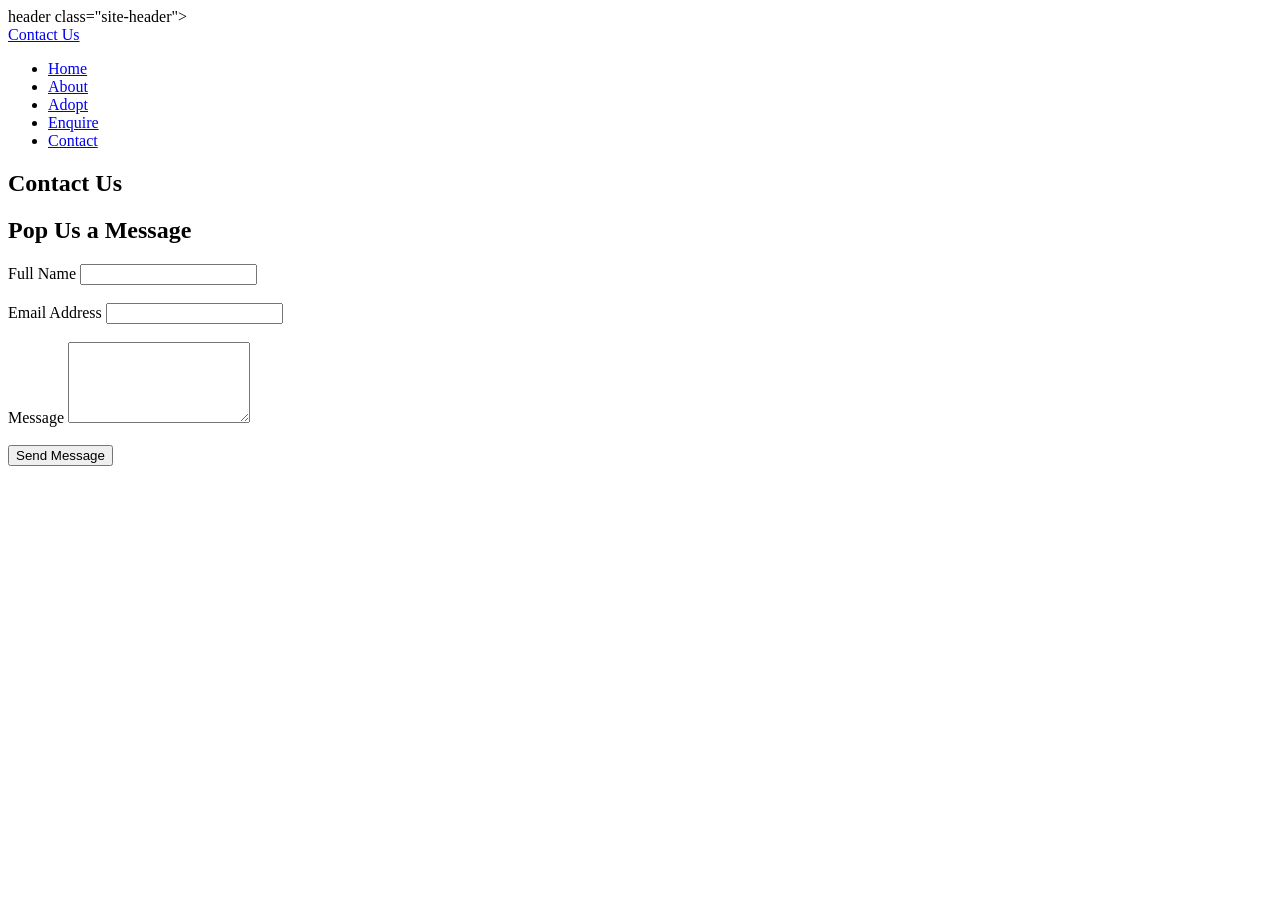
==== contact.html @ 763f2a48 "added map and contact page" ====
<!DOCTYPE html>
<html lang="en">
<head>
    <meta charset="UTF-8">
    <meta name="viewport" content="width=<device-width>, initial-scale=1.0">
    <title>Contact Page</title>
</head>
<body>
   header class="site-header">
          <div class="logo">
             <a href="index.html">Contact Us</a>
        </div>
           
        
          <nav class="main-navigation">
             <ul>
                <li><a href="index.html">Home</a></li>
                <li><a href="about.html">About</a></li>
                <li><a href="adopt.html">Adopt</a></li>
                <li><a href="enquiry.html">Enquire</a></li>
                <li><a href="contact.html">Contact</a></li>
                
             </ul>
          </nav>
      </header>

      <main>
        <section class="page-heading">
            <h1>Contact Us</h1>
        </section>

            
         

            <!-- Contact Form -->
             <section class="contact-form">
             <h2>Pop Us a Message</h2>
             <form action="#" method="post">
                     
                    <label for="contact-name">Full Name</label>
                    <input type="text" id="contact-name" required>
                    <br>
                    <br>

                    <label for="contact-email">Email Address</label>
                    <input type="email" id="contact-email" name="contact-email" required>
                    <br>
                    <br>

                    <label for="contact-message">Message</label>
                    <textarea id="contact-message" name="contact-message" rows="5" required></textarea>
                    <br>
                    <br>

                    <button type="submit">Send Message</button>
                    <!-- (IIE, 2026) -->

             </form>
         </section>
         </section>

         <section class="locations-map">

            <iframe
                src="https://www.google.com/maps/embed?pb=!1m18!1m12!1m3!1d13243.738101598396!2d18.377499226806535!3d-33.91708466469644!2m3!1f0!2f0!3f0!3m2!1i1024!2i768!4f13.1!3m3!1m2!1s0x1dcc6723b909eb97%3A0xdb4d686542982908!2sSea%20Point%2C%20Cape%20Town%2C%208005!5e0!3m2!1sen!2sza!4v1788351424936!5m2!1sen!2sza"
               width="100%"
               height="400"
               style="border:0;"
               allowfullscreen=""
               loading="lazy"
               referrerpolicy="strict-origin-when-cross-origin">
            </iframe
        
                

        >


      </main>
    
</body>
</html>
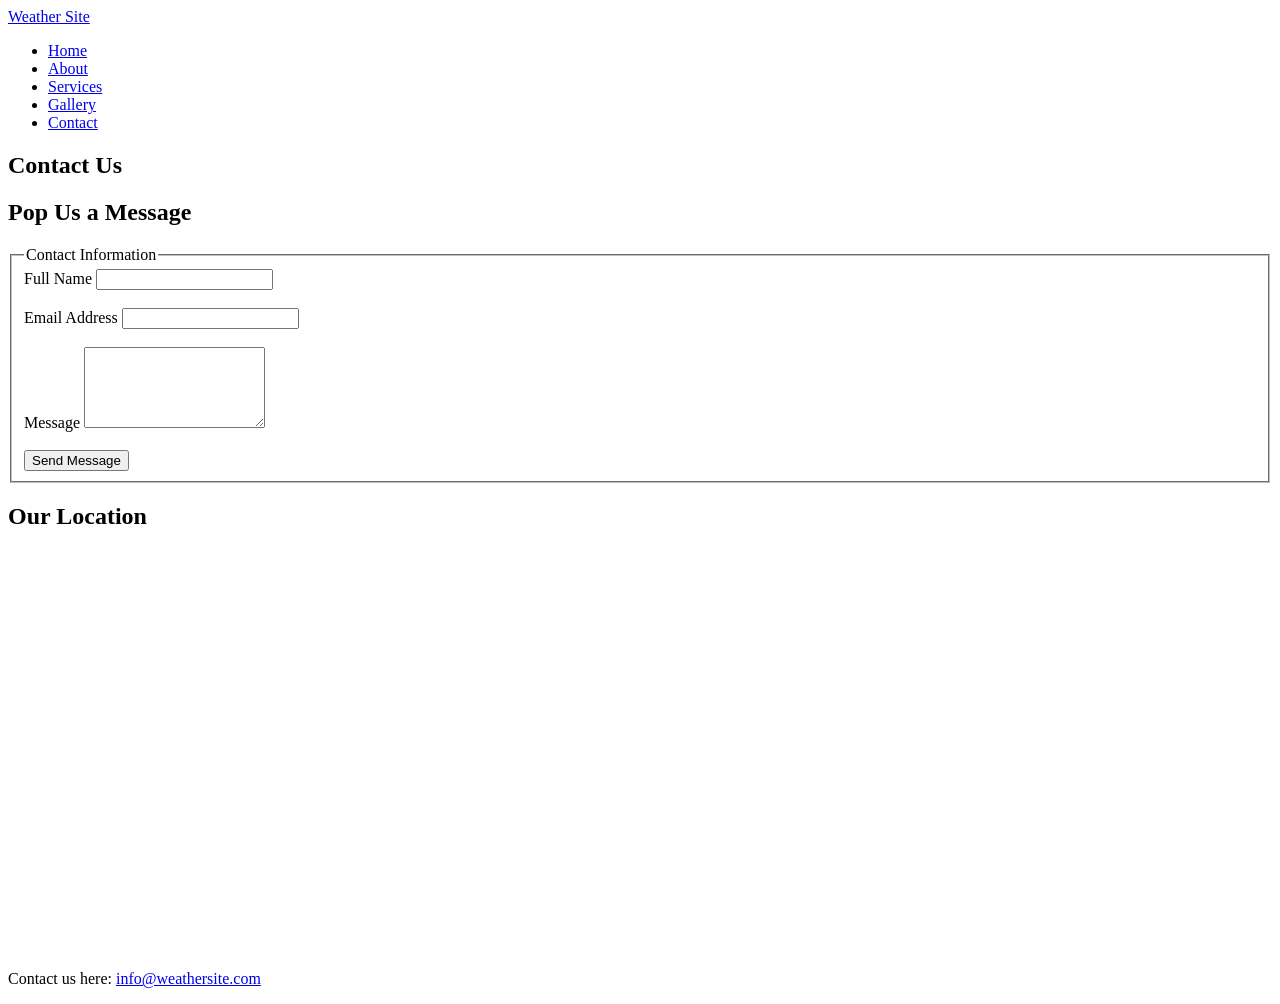
==== commit c23321d0: "fixing errors" ====
--- a/contact.html
+++ b/contact.html
@@ -3,80 +3,76 @@
 <head>
     <meta charset="UTF-8">
     <meta name="viewport" content="width=<device-width>, initial-scale=1.0">
-    <title>Contact Page</title>
+    <title>Contact Us - Weather Site</title>
 </head>
 <body>
-   header class="site-header">
-          <div class="logo">
-             <a href="index.html">Contact Us</a>
+  <!-- Header and Navigation -->
+    <header class="site-header">
+        <div class="logo">
+            <a href="index.html">Weather Site</a>
         </div>
-           
         
-          <nav class="main-navigation">
-             <ul>
+        <nav class="main-navigation">
+            <ul>
                 <li><a href="index.html">Home</a></li>
                 <li><a href="about.html">About</a></li>
-                <li><a href="adopt.html">Adopt</a></li>
-                <li><a href="enquiry.html">Enquire</a></li>
+                <li><a href="services.html">Services</a></li>
+                <li><a href="gallery.html">Gallery</a></li>
                 <li><a href="contact.html">Contact</a></li>
-                
-             </ul>
-          </nav>
-      </header>
+            </ul>
+        </nav>
+        
+    </header>
 
-      <main>
+    <main>
         <section class="page-heading">
             <h1>Contact Us</h1>
         </section>
 
-            
-         
+        <!-- Contact Form -->
+        <section class="contact-form">
+            <h2>Pop Us a Message</h2>
+            <form action="#" method="post">
+                <fieldset>
+                    <legend>Contact Information</legend>
 
-            <!-- Contact Form -->
-             <section class="contact-form">
-             <h2>Pop Us a Message</h2>
-             <form action="#" method="post">
-                     
                     <label for="contact-name">Full Name</label>
-                    <input type="text" id="contact-name" required>
-                    <br>
-                    <br>
+                    <input type="text" id="contact-name" name="contact-name" required>
+                    <br><br>
 
                     <label for="contact-email">Email Address</label>
                     <input type="email" id="contact-email" name="contact-email" required>
-                    <br>
-                    <br>
+                    <br><br>
 
                     <label for="contact-message">Message</label>
                     <textarea id="contact-message" name="contact-message" rows="5" required></textarea>
-                    <br>
-                    <br>
+                    <br><br>
 
                     <button type="submit">Send Message</button>
-                    <!-- (IIE, 2026) -->
+                </fieldset>
+            </form>
+        </section>
 
-             </form>
-         </section>
-         </section>
-
-         <section class="locations-map">
-
+        <!-- Map Section -->
+        <section class="locations-map">
+            <h2>Our Location</h2>
             <iframe
                 src="https://www.google.com/maps/embed?pb=!1m18!1m12!1m3!1d13243.738101598396!2d18.377499226806535!3d-33.91708466469644!2m3!1f0!2f0!3f0!3m2!1i1024!2i768!4f13.1!3m3!1m2!1s0x1dcc6723b909eb97%3A0xdb4d686542982908!2sSea%20Point%2C%20Cape%20Town%2C%208005!5e0!3m2!1sen!2sza!4v1788351424936!5m2!1sen!2sza"
-               width="100%"
-               height="400"
-               style="border:0;"
-               allowfullscreen=""
-               loading="lazy"
-               referrerpolicy="strict-origin-when-cross-origin">
-            </iframe
-        
-                
+                width="100%"
+                height="400"
+                style="border:0;"
+                allowfullscreen=""
+                loading="lazy"
+                referrerpolicy="strict-origin-when-cross-origin">
+            </iframe>
+        </section>
+    </main>
 
-        >
+    <!-- Footer Section -->
+    <footer>
+        <p>Contact us here: <a href="mailto:info@weathersite.com">info@weathersite.com</a></p>
+    
+    </footer>
 
-
-      </main>
-    
 </body>
 </html>
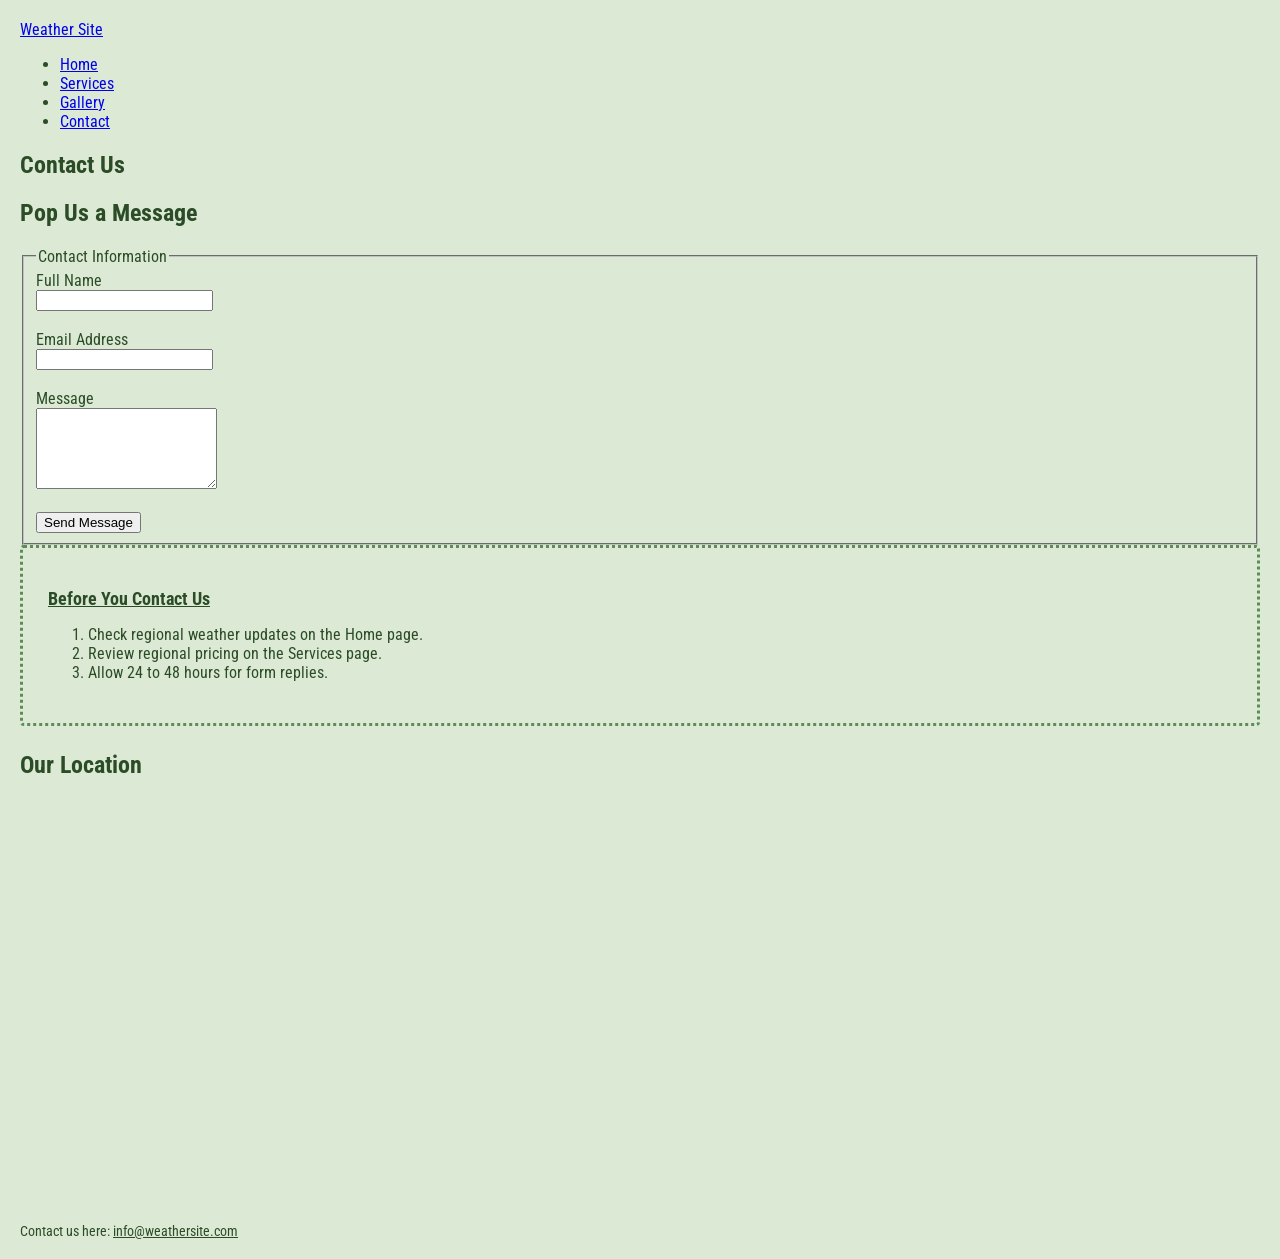
==== commit f9621c0d: "added css" ====
--- a/contact.html
+++ b/contact.html
@@ -2,58 +2,61 @@
 <html lang="en">
 <head>
     <meta charset="UTF-8">
-    <meta name="viewport" content="width=<device-width>, initial-scale=1.0">
+    <meta name="viewport" content="width=device-width, initial-scale=1.0">
     <title>Contact Us - Weather Site</title>
+    <link rel="stylesheet" href="styles.css">
 </head>
-<body>
-  <!-- Header and Navigation -->
+<body class="body">
+
     <header class="site-header">
         <div class="logo">
             <a href="index.html">Weather Site</a>
         </div>
-        
         <nav class="main-navigation">
             <ul>
                 <li><a href="index.html">Home</a></li>
-                <li><a href="about.html">About</a></li>
                 <li><a href="services.html">Services</a></li>
                 <li><a href="gallery.html">Gallery</a></li>
                 <li><a href="contact.html">Contact</a></li>
             </ul>
         </nav>
-        
     </header>
 
     <main>
-        <section class="page-heading">
+        <section>
             <h1>Contact Us</h1>
         </section>
 
-        <!-- Contact Form -->
         <section class="contact-form">
             <h2>Pop Us a Message</h2>
             <form action="#" method="post">
                 <fieldset>
                     <legend>Contact Information</legend>
 
-                    <label for="contact-name">Full Name</label>
-                    <input type="text" id="contact-name" name="contact-name" required>
-                    <br><br>
+                    <label for="contact-name">Full Name</label><br>
+                    <input type="text" id="contact-name" name="contact-name" required><br><br>
 
-                    <label for="contact-email">Email Address</label>
-                    <input type="email" id="contact-email" name="contact-email" required>
-                    <br><br>
+                    <label for="contact-email">Email Address</label><br>
+                    <input type="email" id="contact-email" name="contact-email" required><br><br>
 
-                    <label for="contact-message">Message</label>
-                    <textarea id="contact-message" name="contact-message" rows="5" required></textarea>
-                    <br><br>
+                    <label for="contact-message">Message</label><br>
+                    <textarea id="contact-message" name="contact-message" rows="5" required></textarea><br><br>
 
                     <button type="submit">Send Message</button>
                 </fieldset>
             </form>
         </section>
 
-        <!-- Map Section -->
+        <!-- Triggers your ol.contact-list styles from styles.css -->
+        <section class="report1">
+            <h2>Before You Contact Us</h2>
+            <ol class="contact-list">
+                <li>Check regional weather updates on the Home page.</li>
+                <li>Review regional pricing on the Services page.</li>
+                <li>Allow 24 to 48 hours for form replies.</li>
+            </ol>
+        </section>
+
         <section class="locations-map">
             <h2>Our Location</h2>
             <iframe
@@ -68,10 +71,8 @@
         </section>
     </main>
 
-    <!-- Footer Section -->
     <footer>
         <p>Contact us here: <a href="mailto:info@weathersite.com">info@weathersite.com</a></p>
-    
     </footer>
 
 </body>
--- a/styles.css
+++ b/styles.css
@@ -0,0 +1,107 @@
+/* Google Font matching lecture slides */
+@import url('https://fonts.googleapis.com/css2?family=Roboto+Condensed:wght@400;700&display=swap');
+
+body {
+    background-color: #dcead5; /* Light green slide background */
+    font-family: 'Roboto Condensed', sans-serif;
+    color: #2b4c27;
+    margin: 20px;
+}
+
+/* Header & Logo */
+header {
+    margin-bottom: 10px;
+}
+
+.logo img {
+    width: 80px;
+    height: auto;
+}
+
+.download-link {
+    display: block;
+    margin: 10px 0 20px 0;
+    color: #0e8938;
+    font-size: 14px;
+}
+
+/* Main Dotted Green Report Box */
+.report1 {
+    border: 3px dotted #5c8d55;
+    background-color: #dcead5;
+    padding: 25px;
+    margin-bottom: 25px;
+    border-radius: 4px;
+}
+
+.report1 h1 {
+    font-size: 24px;
+    color: #2b4c27;
+    margin-bottom: 15px;
+}
+
+.report1 h2 {
+    font-size: 18px;
+    color: #2b4c27;
+    text-decoration: underline;
+    margin-bottom: 10px;
+}
+
+.report1 p {
+    font-size: 14px;
+    margin-bottom: 10px;
+}
+
+.network-tag {
+    margin-top: 20px;
+    font-weight: bold;
+    font-size: 13px;
+}
+
+/* Yellow Animated Box */
+.animated-box {
+    width: 160px;
+    height: 140px;
+    background-color: #e6df15; /* Slide yellow */
+    padding: 10px;
+    font-size: 13px;
+    font-weight: bold;
+    color: #333333;
+    margin-bottom: 20px;
+}
+
+/* Footer Styling */
+footer {
+    margin-top: 20px;
+    font-size: 14px;
+}
+
+footer a {
+    color: #2b4c27;
+}
+
+.box{
+    background-color: #e6df15;
+    padding: 10px;
+    width: 160px;
+    height: 140px;
+    margin: 10px;
+    transition: transform 0.5s ease;
+}
+
+.box:hover {
+    transform: scale(1.5) rotate(45deg);
+}
+
+.box2{
+    background-color:lightpink;
+    padding: 10px;
+    width: 160px;
+    height: 140px;
+    margin: 10px;
+    transition: transform 0.5s ease;
+}
+
+.box2:hover {
+    transform: scale(1.5) rotate(45deg);
+}
